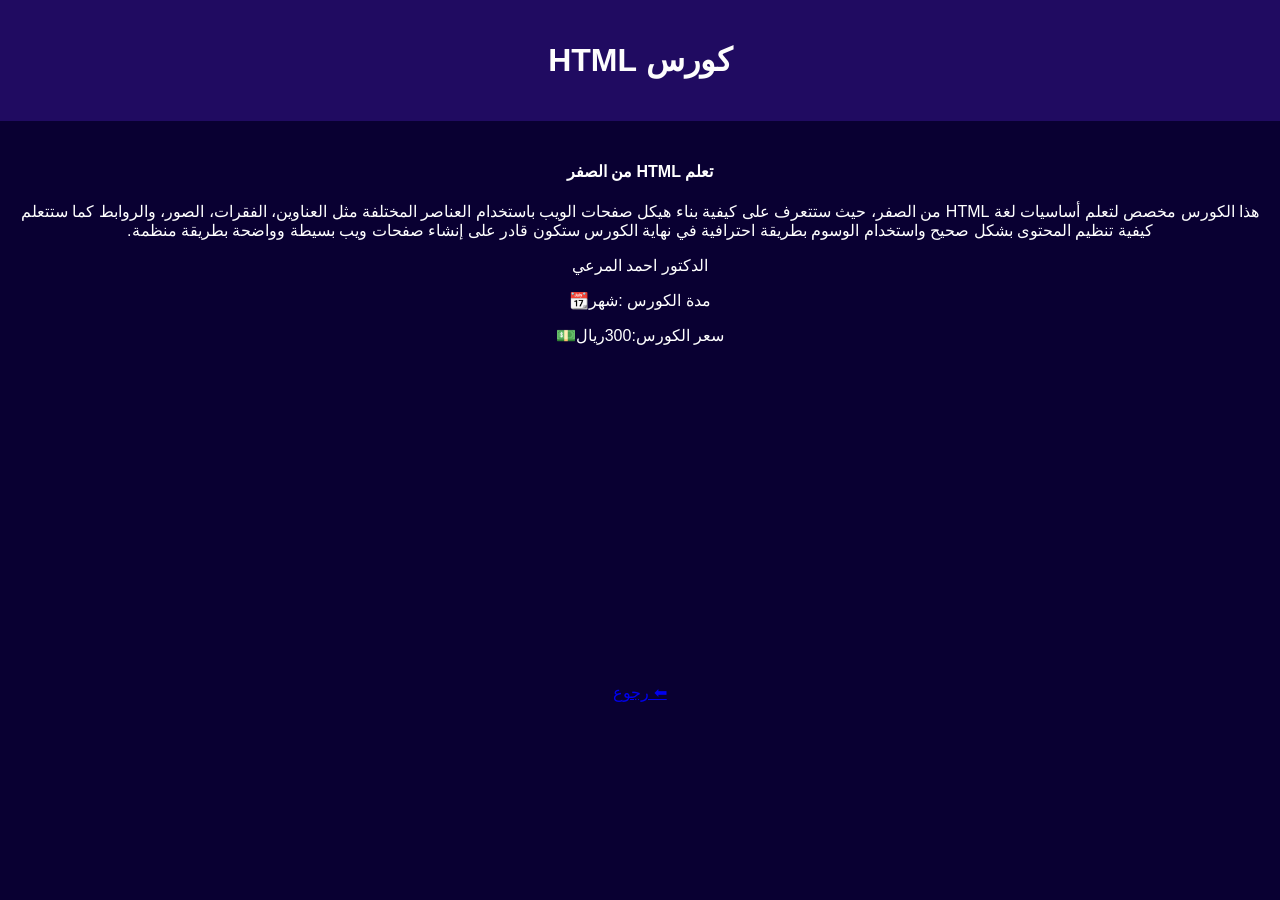
==== course1.html @ 991fa54d "first commit" ====
<!DOCTYPE html>
<html lang="ar">
<head>
<meta charset="UTF-8">
<title>HTML</title>
<link rel="stylesheet" href="style.css">
</head>

<body>

<header>
    <h1>كورس HTML</h1>
</header>

<section class="details">
    <h4>تعلم HTML من الصفر</h4>
<p>
هذا الكورس مخصص لتعلم أساسيات لغة HTML من الصفر، حيث ستتعرف على كيفية بناء هيكل صفحات الويب باستخدام العناصر المختلفة مثل العناوين، الفقرات، الصور، والروابط كما ستتعلم كيفية تنظيم المحتوى بشكل صحيح واستخدام الوسوم بطريقة احترافية في نهاية الكورس ستكون قادر على إنشاء صفحات ويب بسيطة وواضحة بطريقة منظمة.
</p>
<p> الدكتور احمد المرعي </p>
<p>مدة الكورس :شهر📆 </p>
<p>سعر الكورس:300ريال💵</p>
 <iframe 
    width="100%" 
    height="300"
    src="https://www.youtube.com/embed/pQN-pnXPaVg"
    frameborder="0"
    allowfullscreen>
</iframe>
    <br><br>
    <a href="index.html">⬅ رجوع</a>
</section>

</body>
</html>
---- style.css ----
body {
    
    font-family: Arial;
    margin: 0;
    direction: rtl;
    background: #090032;
}

header {
    background: #200b61;
    color: rgb(253, 253, 253);
    text-align: center;
    padding: 20px;
}

.courses {
    display: grid;
    grid-template-columns: repeat(auto-fit, minmax(250px, 1fr));
    gap: 20px;
    padding: 20px;
}

.card {
    background: rgb(228, 227, 233);
    padding: 15px;
    border-radius: 10px;
    text-align: center;
}

.card img {
    width: 100%;
}

.card a {
    display: inline-block;
    margin-top: 10px;
    padding: 10px;
    background: #700000;
    color: white;
    text-decoration: none;
}

.details {
    color:white;
    padding: 20px;
    text-align: center;
}

iframe {
    width: 100%;
    height: 300px;
}
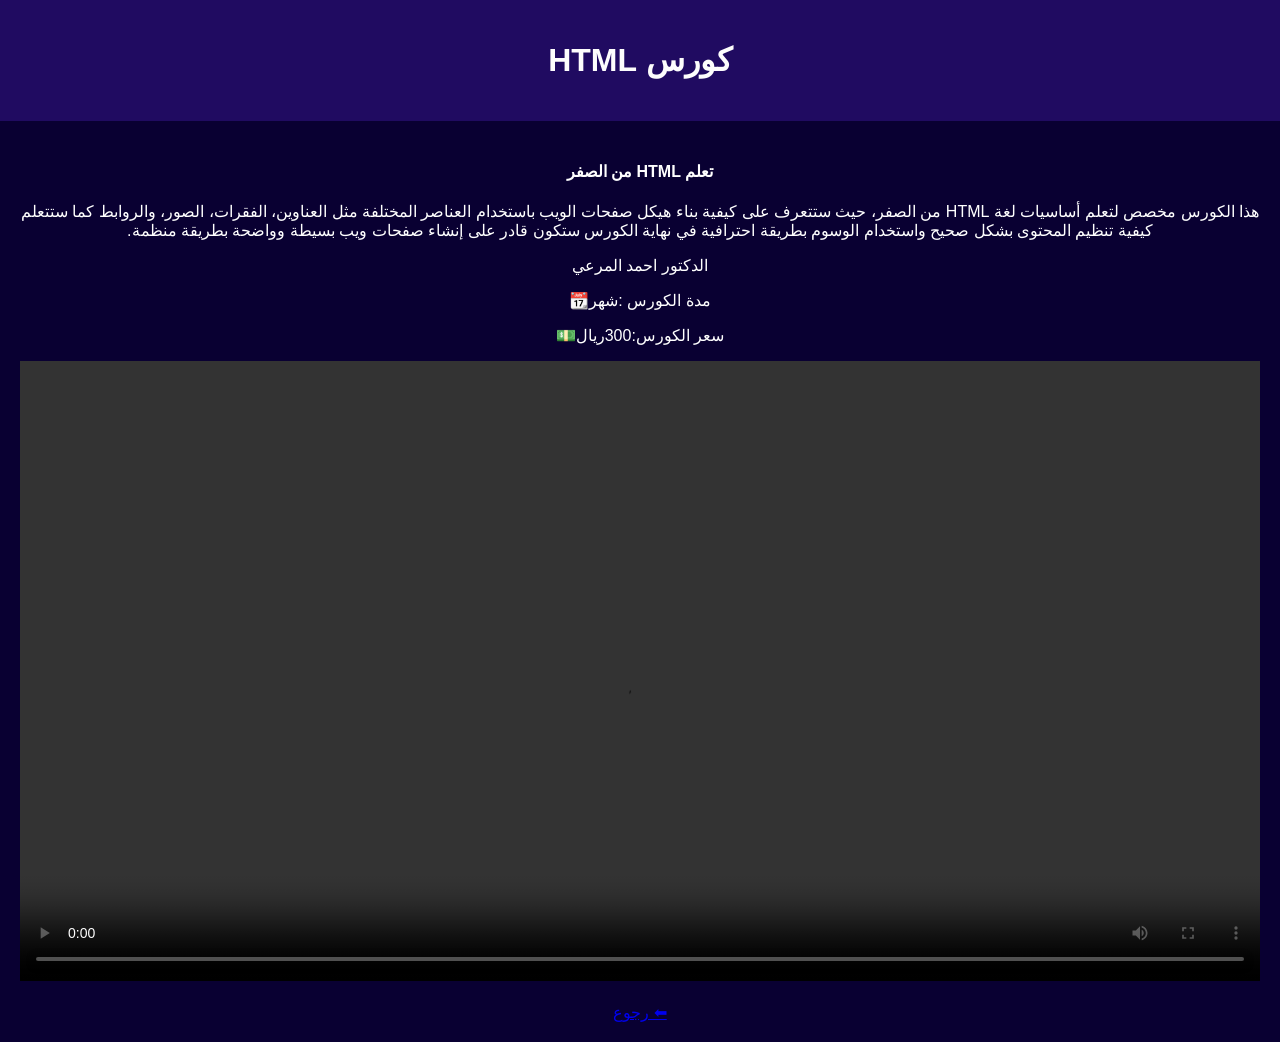
==== commit 9d0a080d: "add new videos and update files" ====
--- a/course1.html
+++ b/course1.html
@@ -20,13 +20,10 @@
 <p> الدكتور احمد المرعي </p>
 <p>مدة الكورس :شهر📆 </p>
 <p>سعر الكورس:300ريال💵</p>
- <iframe 
-    width="100%" 
-    height="300"
-    src="https://www.youtube.com/embed/pQN-pnXPaVg"
-    frameborder="0"
-    allowfullscreen>
-</iframe>
+ <video controls width="100%">
+    <source src="html.mp4.mp4" type="video/mp4">
+ 
+</video>
     <br><br>
     <a href="index.html">⬅ رجوع</a>
 </section>
